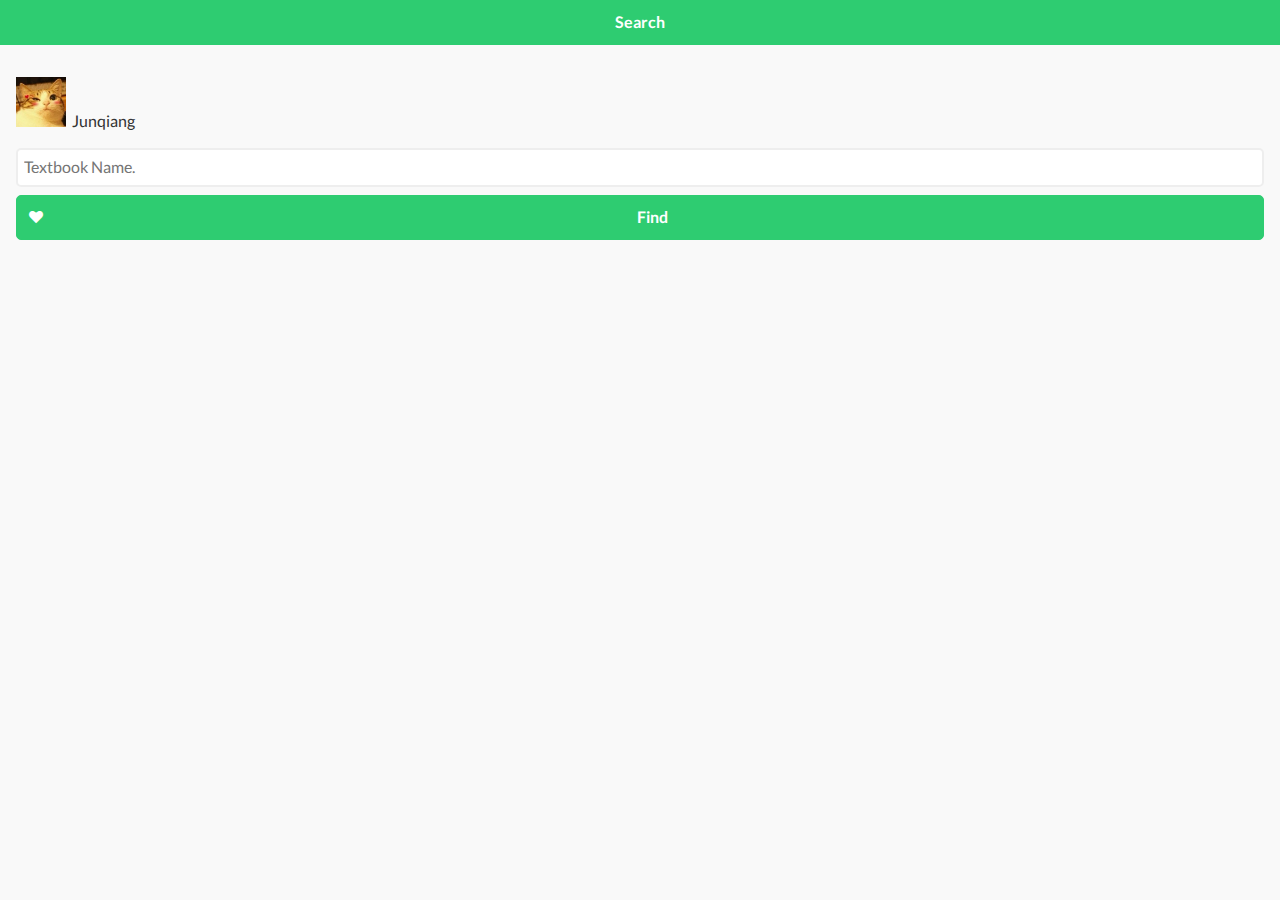
==== index.html @ 4c1b9705 "creat rpo" ====
<!DOCTYPE html>
<html>
<head>
  <meta charset="utf-8" />
  <meta name="viewport" content="width=device-width, initial-scale=1">
  <link rel="stylesheet" type="text/css" href="css/jquery.mobile.flatui.css" />
  <link rel="stylesheet" type="text/css" href="css/style.css" />
  <script src="js/jquery.js"></script>
  <script src="js/jquery.mobile-1.4.0-rc.1.js"></script>
</head>
<body>
	<script>
	function change_page(id, callback, option){
		$("#"+id).click(callback);
		var _get = "";
		for(var i in option){
			if(_get == ""){
				_get = "?";
			}
			if(typeof(option[i]) == "string" && option[i].substr(0, 1) != "#"){
				_get += option[i];
			}
			else {
				_get += (option[i].substr(1)+"="+$(option[i]).val() + "&");
			}
		}
		_get = _get.substr(0, _get.length-1);	
		location.href = _get + "#" + id.substr(1);
	}
	</script>
	<div id="search" data-role="page" data-theme="g">
		<div data-role="header">
		  <h1>Search</h1>
		</div>
		<script>
			//click fnc
				window.onload=function(){
					var user_name = sessionStorage.getItem("username");
					console.log(user_name);
					if(user_name!=""){
						$("#prolink").attr('href','#profile');
					}
					else
						$("#prolink").attr('href','#login');
				};
		</script>
		<div data-role="content" role="main">
			<p class="user" id="prop">
				<a href="#profile" id="prolink"><img alt="user" src="img/user.png"></a>
				&nbsp;Junqiang
			<!--
				<a href="#login">登录</a>
			-->
			</p>
			<input id="input_name" type="text" placeholder="Textbook Name." />
			<button id="btn_find" data-icon="flat-heart" data-theme="g" >Find</button>
			<script>
			$("#btn_find").click(function(){
				var input_name = $("#input_name").val();
				location.href = "?book_name="+input_name+"#result";
			});
			</script>
		</div>
	</div>
	
	<div id="profile" data-role="page" data-theme="g">
		<div data-role="header">
			<a data-role="button" data-icon="back" title="Search" href="#search">Search</a>
			<h1>Junqiang's books</h1>
			<a data-role="button" href="#login">logout</a>
			<script>
				$("#logout").click(function(){
					sessionStorage.removeItem("username");
					console.log(sessionStorage.getItem("username"));
				});
			</script>
		</div>

		<div data-role="content" role="main">		
			<ul data-role="listview" data-inset="true">
				<li>C++ Primer</li>
				<li>Database</li>
				<li>Time Story</li>
			</ul>
		</div>
	</div>
	
	<div id="result" data-role="page" data-theme="g">
		<div data-role="header">
			<a data-role="button" data-icon="back" title="Search" href="#search">Search</a>
			<h1>Book Lists</h1>
		</div>

		<div data-role="content" role="main">		
			<ul data-role="listview" data-inset="true">
				<li><img src="img/cover.jpg"/>C++ Primer<p>jq</p></li>
				<li><img src="img/cover.jpg"/>Database<p>jonny</p></li>
				<li><img src="img/cover.jpg"/>Time Story<p>lulu</p></li>
			</ul>
		</div>
	</div>
	
	<div id="login" data-role="page" data-theme="g">
		<div data-role="header">
			<a data-role="button" data-icon="back" title="Search" href="#search">Search</a>
			<h1>Login</h1>
		</div>

		<div data-role="content" role="main">		
			<img src="img/user.png" />
			<input id="input_username" type="text" placeholder="Username" />
			<input id="input_password" type="text" placeholder="Password" />
		
			<button id="btn_login" data-icon="flat-heart" data-theme="g" >Login</button>
			<script>
			$("#btn_login").click(function(){
				var user_name = $("#input_username").val();
				sessionStorage.setItem("username",user_name);
				console.log(user_name);
				location.href = "#search";
			});
			</script>	
		</div>
	</div>
  <div id="highlight"> </div>
</body>
</html>
---- css/style.css ----
.user img{
	width: 50px;
}

#result img{
	margin: 2px 5px;
	width: 50px;
	height: 50px;
}

#login img{
	width: 100px;
}
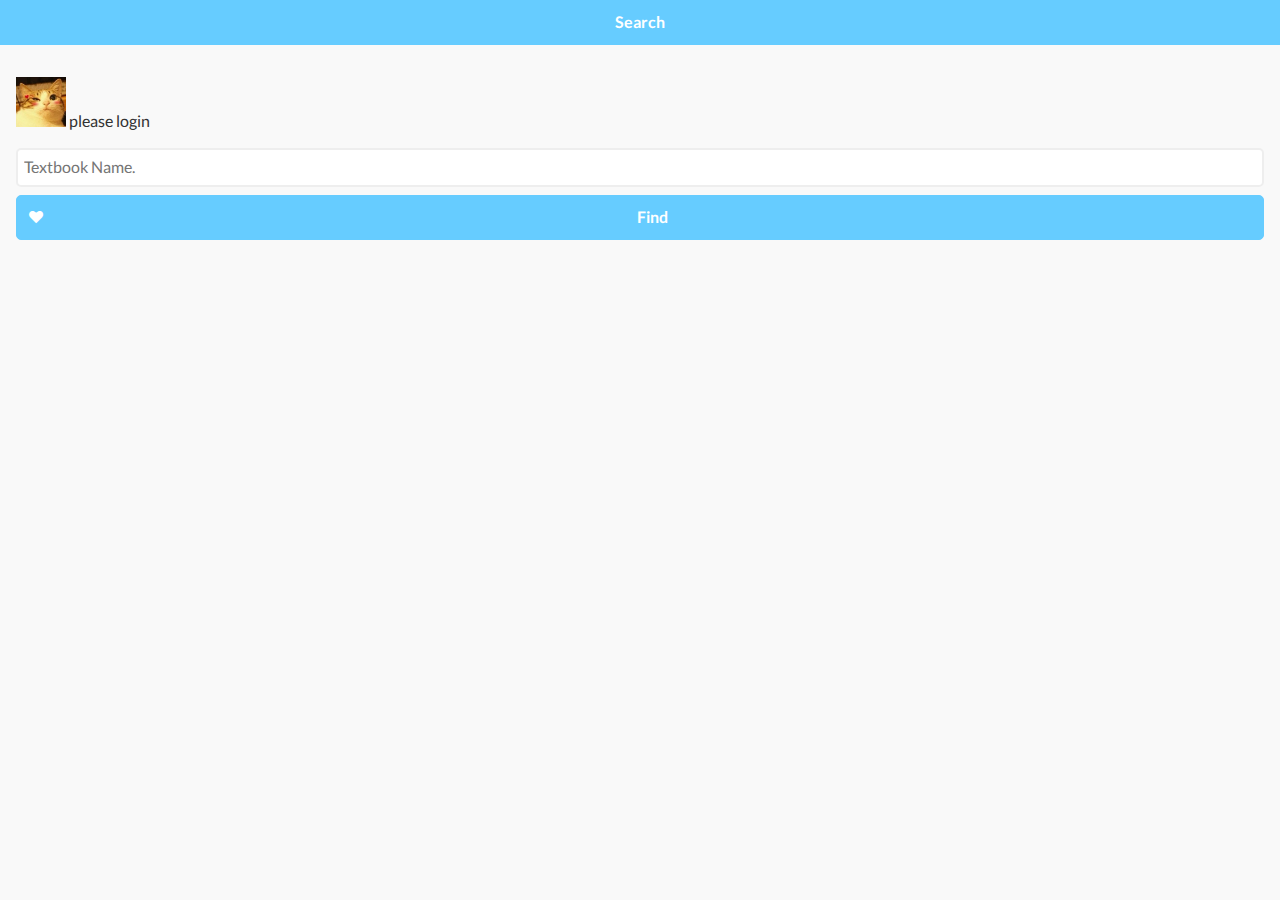
==== commit 3783986c: "add not logged in prompt" ====
--- a/index.html
+++ b/index.html
@@ -9,57 +9,20 @@
   <script src="js/jquery.mobile-1.4.0-rc.1.js"></script>
 </head>
 <body>
-	<script>
-	function change_page(id, callback, option){
-		$("#"+id).click(callback);
-		var _get = "";
-		for(var i in option){
-			if(_get == ""){
-				_get = "?";
-			}
-			if(typeof(option[i]) == "string" && option[i].substr(0, 1) != "#"){
-				_get += option[i];
-			}
-			else {
-				_get += (option[i].substr(1)+"="+$(option[i]).val() + "&");
-			}
-		}
-		_get = _get.substr(0, _get.length-1);	
-		location.href = _get + "#" + id.substr(1);
-	}
-	</script>
 	<div id="search" data-role="page" data-theme="g">
 		<div data-role="header">
 		  <h1>Search</h1>
 		</div>
-		<script>
-			//click fnc
-				window.onload=function(){
-					var user_name = sessionStorage.getItem("username");
-					console.log(user_name);
-					if(user_name!=""){
-						$("#prolink").attr('href','#profile');
-					}
-					else
-						$("#prolink").attr('href','#login');
-				};
-		</script>
 		<div data-role="content" role="main">
 			<p class="user" id="prop">
 				<a href="#profile" id="prolink"><img alt="user" src="img/user.png"></a>
-				&nbsp;Junqiang
+				<span>Junqiang</span>
 			<!--
 				<a href="#login">登录</a>
 			-->
 			</p>
 			<input id="input_name" type="text" placeholder="Textbook Name." />
 			<button id="btn_find" data-icon="flat-heart" data-theme="g" >Find</button>
-			<script>
-			$("#btn_find").click(function(){
-				var input_name = $("#input_name").val();
-				location.href = "?book_name="+input_name+"#result";
-			});
-			</script>
 		</div>
 	</div>
 	
@@ -67,13 +30,7 @@
 		<div data-role="header">
 			<a data-role="button" data-icon="back" title="Search" href="#search">Search</a>
 			<h1>Junqiang's books</h1>
-			<a data-role="button" href="#login">logout</a>
-			<script>
-				$("#logout").click(function(){
-					sessionStorage.removeItem("username");
-					console.log(sessionStorage.getItem("username"));
-				});
-			</script>
+			<a id="logout" data-role="button" href="#login">logout</a>
 		</div>
 
 		<div data-role="content" role="main">		
@@ -112,16 +69,75 @@
 			<input id="input_password" type="text" placeholder="Password" />
 		
 			<button id="btn_login" data-icon="flat-heart" data-theme="g" >Login</button>
-			<script>
-			$("#btn_login").click(function(){
-				var user_name = $("#input_username").val();
-				sessionStorage.setItem("username",user_name);
-				console.log(user_name);
-				location.href = "#search";
-			});
-			</script>	
 		</div>
 	</div>
   <div id="highlight"> </div>
 </body>
-</html>+</html>
+<script>
+//url
+//var url="http://api2.sysujwxt.com/v1";
+
+//check login fnc
+function check_login(){
+	var user_name = sessionStorage.getItem("username");
+	if(user_name && user_name != ""){
+		$("#prolink").attr('href','#profile');
+		$("#prop span").text(user_name);
+	}
+	else {
+		$("#prolink").attr('href','#login');
+		$("#prop span").text("please login");
+	}
+}
+
+//click fnc
+$(function(){
+	check_login();
+	window.onhashchange = check_login;
+	
+	
+	$("#btn_login").click(function(){
+		var user_name = $("#input_username").val();
+		sessionStorage.setItem("username",user_name);
+		console.log(user_name);
+		location.href = "#search";
+	});
+	
+	$("#logout").click(function(){
+		sessionStorage.removeItem("username");
+		console.log(sessionStorage.getItem("username"));
+	});
+	
+	$("#btn_find").click(function(){
+		var input_name = $("#input_name").val();
+		location.href = "?book_name="+input_name+"#result";
+	});
+	
+	$("a[href='#search']").click(function(){
+		var _get = location.search.match(new RegExp("[/?/&]"+"book_name"+"=([^/&]*)(/&)?", "i"));
+		$("#input_name").val(_get[1]);
+		//var bookname = _get[1];
+		//var burl=url+"/search_result_entry?name="+bookname;
+	//	console.log(burl);
+	});
+});
+
+function change_page(id, callback, option){
+	$("#"+id).click(callback);
+	var _get = "";
+	for(var i in option){
+		if(_get == ""){
+			_get = "?";
+		}
+		if(typeof(option[i]) == "string" && option[i].substr(0, 1) != "#"){
+			_get += option[i];
+		}
+		else {
+			_get += (option[i].substr(1)+"="+$(option[i]).val() + "&");
+		}
+	}
+	_get = _get.substr(0, _get.length-1);	
+	location.href = _get + "#" + id.substr(1);
+}
+</script>